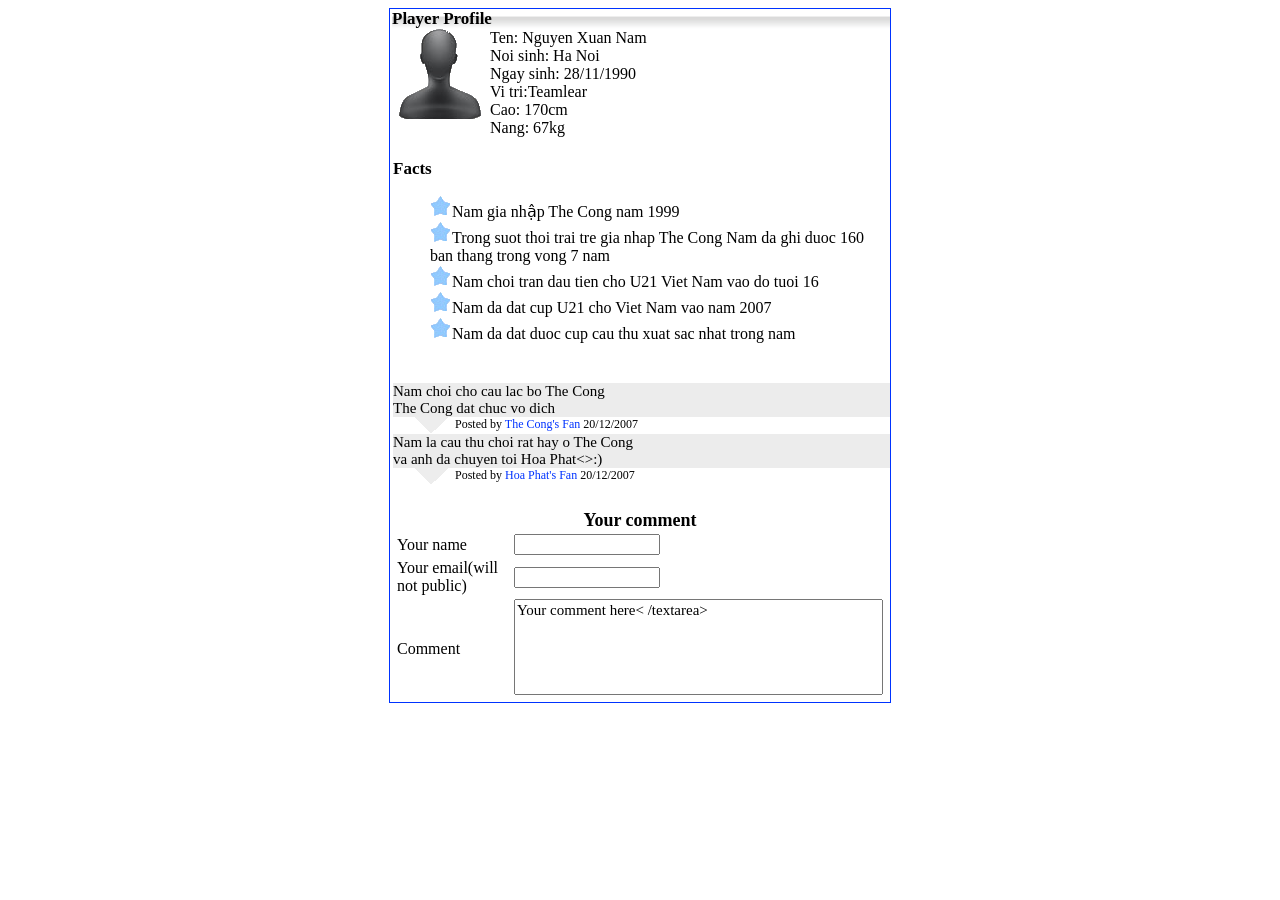
==== Exercises1 - Copy/index.html @ ece83d9a "Update index.html" ====
<!DOCTYPE html>
<html lang="vi">
<head>
  <title>Exercises1</title>
  <meta charset="UTF-8">
  <link rel="stylesheet" type="text/css" href="css/style.css">
</head>
<body>
  <div class="profile">
   <div class="profile-title title">
    Player Profile
   </div>
   <div class="profile-avatar">
    <img src="image/avatar.gif" alt="Avatar Profile" >
   </div>
   <div class="profile-info">
    Ten: Nguyen Xuan Nam <br>
    Noi sinh: Ha Noi </br>
    Ngay sinh: 28/11/1990 <br>
    Vi tri:Teamlear <br>
    Cao: 170cm <br>
    Nang: 67kg <br>
   </div>
  </div>
  <div class="fact">
   <div class="fact-title title">
    Facts
   </div>
  <ul>
   <li><img src="image/star.gif" alt="star">Nam gia nhập The Cong nam 1999</li>
   <li><img src="image/star.gif" alt="star">Trong suot thoi trai tre gia nhap The Cong Nam da ghi duoc 160 ban thang trong vong 7 nam</li>
   <li><img src="image/star.gif" alt="star">Nam choi tran dau tien cho U21 Viet Nam vao do tuoi 16</li>
   <li><img src="image/star.gif" alt="star">Nam da dat cup U21 cho Viet Nam vao nam 2007</li>
   <li><img src="image/star.gif" alt="star">Nam da dat duoc cup cau thu xuat sac nhat trong nam</li>
  </ul>
  </div>
  <div class="comment">
   <div class="comments">
   Nam choi cho cau lac bo The Cong</br>
   The Cong dat chuc vo dich</br>
   </div>
   <div class="comment-user">
   Posted by <a>The Cong's Fan</a> 20/12/2007
   </div>
   <div class="comments">
   Nam la cau thu choi rat hay o The Cong</br>
   va anh da chuyen toi Hoa Phat<>:) </br>
   </div>
   <div class="comment-user">
   Posted by <a>Hoa Phat's Fan</a> 20/12/2007
   </div>
  </div>
  <div class="info">
   <div class="comment-title title">
    Your comment
   </div>
   <table class="table">
    <tbody>
     <tr>
      <td class="input-label">Your name</td>
      <td class="table-input"><input type="text" name="name" style="width: 138px;"></td>
     </tr>
     <tr>
      <td class="input-label">Your email(will not public)</td>
      <td class="table-input"><input type="email" name="email" style="width: 138px;"></td>
     </tr>
     <tr>
      <td class="input-label">Comment</td>
      <td class="table-input"><textarea id="textarea" row="5" cols="56">Your comment here< /textarea> </textarea></td>
     </tr>
    </tbody>
   </table>
  </div>
</body>
</html>
---- Exercises1 - Copy/css/style.css ----
.profile-avatar{
  float: left;
}
div.profile-info{
  width: 398px;
  height: 110px;
  overflow: scroll;
}
.title{
  font-weight: bold;
  font-size: 17px;
}
.profile .profile-title{
  background: url("../image/title_bg.gif") repeat-x bottom;
  margin-left: 2px;
  margin-top: 0px;
}
.profile{
  float: left;
  height: 120px;
  width: 100%;
  padding-bottom: 30px;
}
.fact-title{
  margin-left: 3px;
}
body{
  width: 500px;
  border: 1px solid #0033FF;
  font-size: 16px;
  font-weight: normal;
  margin: 0px auto;
  font-family: Geogria, Times New Roman, Times, Serif;
  display: block;
  margin-top: 8px;
}
.comment-title{
  text-align: center;
  margin-top: 25px;
  font-size: 18px;
}
.comment-user{
  background-image: url("../image/comment_bt.gif");
  background-repeat: no-repeat;
  margin-left: 25px;
  padding-left: 40px;
  padding-bottom: 2px;
  font-size: 12px;
}
.comments{
  background-color: #ECECEC;
  font-size: 15px;
  margin-left: 3px;
}
ul{
  list-style-type: none;
  margin-bottom: 40px;
}
.input-label {
  padding-left: 5px;
  width: 113px;
}
#textarea{
  width: 363px;
  height: 90px;
  font-family: Geogria, Times New Roman, Times, serif;
  resize: none;
  font-size: 15px; 
}
a{
  color: #0033FF;
}
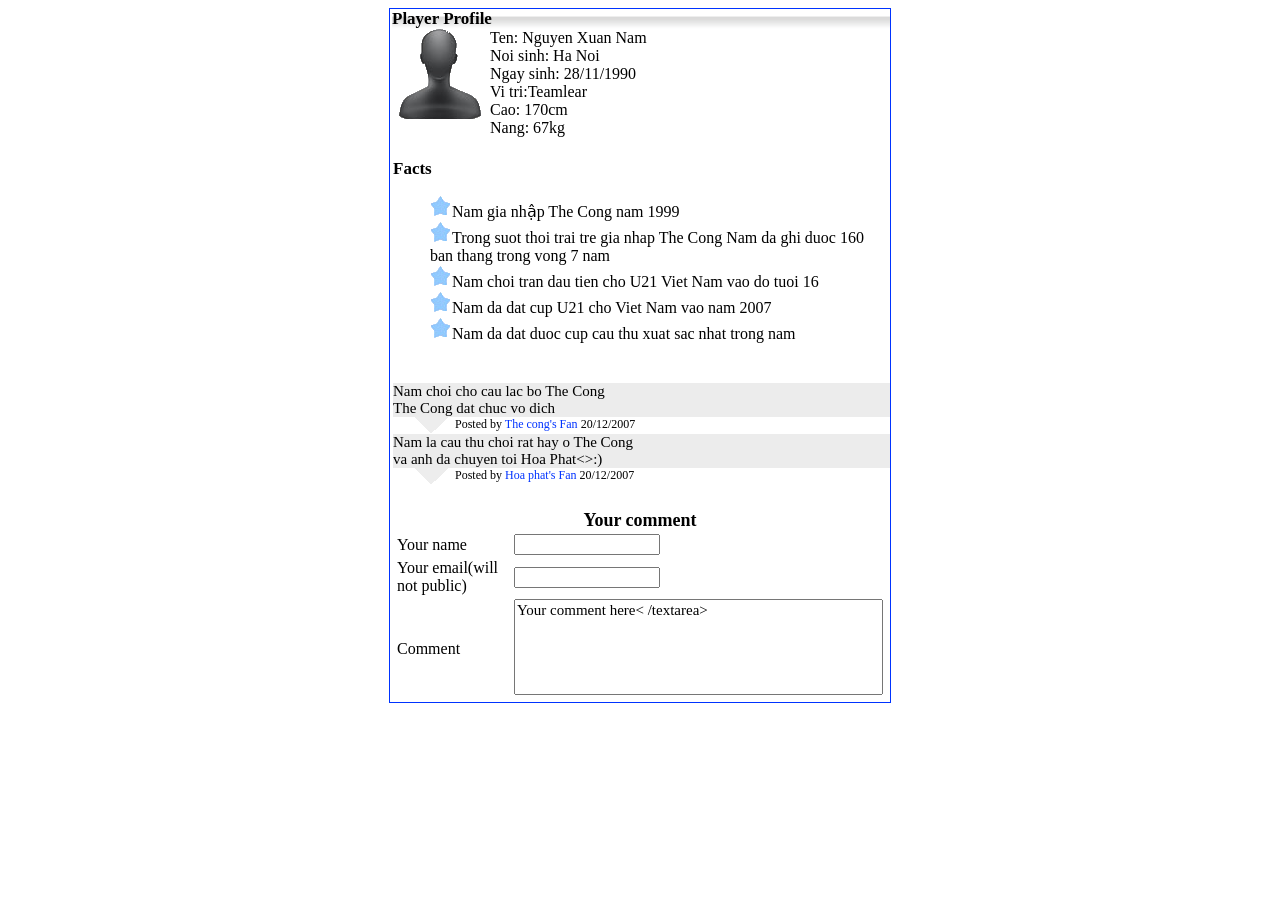
==== commit bd946464: "Update index.html" ====
--- a/Exercises1 - Copy/index.html
+++ b/Exercises1 - Copy/index.html
@@ -15,7 +15,7 @@
    </div>
    <div class="profile-info">
     Ten: Nguyen Xuan Nam <br>
-    Noi sinh: Ha Noi </br>
+    Noi sinh: Ha Noi <br>
     Ngay sinh: 28/11/1990 <br>
     Vi tri:Teamlear <br>
     Cao: 170cm <br>
@@ -36,18 +36,18 @@
   </div>
   <div class="comment">
    <div class="comments">
-   Nam choi cho cau lac bo The Cong</br>
-   The Cong dat chuc vo dich</br>
+   Nam choi cho cau lac bo The Cong<br>
+   The Cong dat chuc vo dich<br>
    </div>
    <div class="comment-user">
-   Posted by <a>The Cong's Fan</a> 20/12/2007
+   Posted by <a>The cong's Fan</a> 20/12/2007
    </div>
    <div class="comments">
-   Nam la cau thu choi rat hay o The Cong</br>
-   va anh da chuyen toi Hoa Phat<>:) </br>
+   Nam la cau thu choi rat hay o The Cong<br>
+   va anh da chuyen toi Hoa Phat<>:) <br>
    </div>
    <div class="comment-user">
-   Posted by <a>Hoa Phat's Fan</a> 20/12/2007
+   Posted by <a>Hoa phat's Fan</a> 20/12/2007
    </div>
   </div>
   <div class="info">
@@ -66,7 +66,7 @@
      </tr>
      <tr>
       <td class="input-label">Comment</td>
-      <td class="table-input"><textarea id="textarea" row="5" cols="56">Your comment here< /textarea> </textarea></td>
+      <td class="table-input"><textarea id="textarea" rows="5" cols="56">Your comment here< /textarea> </textarea></td>
      </tr>
     </tbody>
    </table>
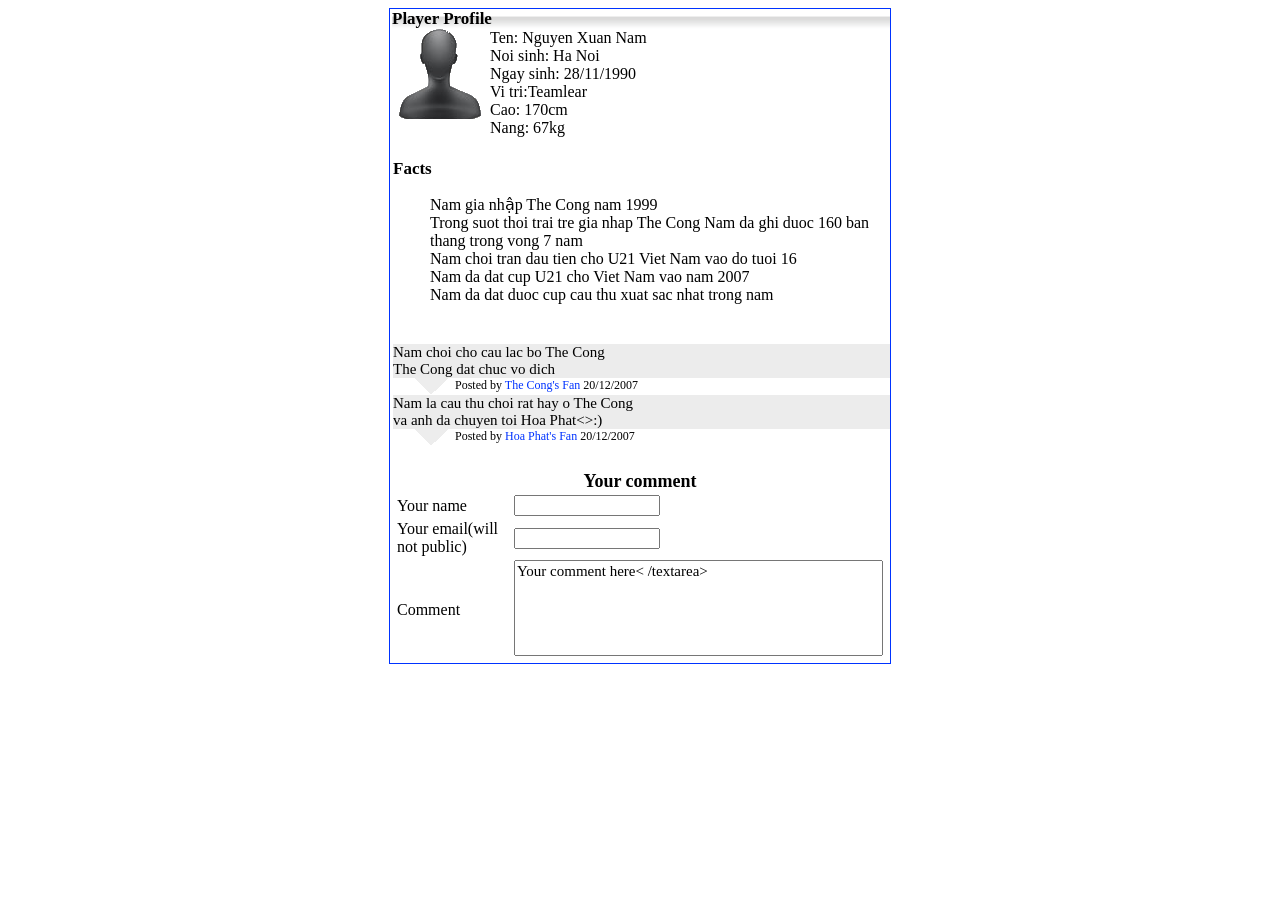
==== commit a274cd03: "fix" ====
--- a/Exercises1 - Copy/index.html
+++ b/Exercises1 - Copy/index.html
@@ -1,7 +1,6 @@
 <!DOCTYPE html>
 <html lang="vi">
 <head>
-  <title>Exercises1</title>
   <meta charset="UTF-8">
   <link rel="stylesheet" type="text/css" href="css/style.css">
 </head>
@@ -14,12 +13,12 @@
     <img src="image/avatar.gif" alt="Avatar Profile" >
    </div>
    <div class="profile-info">
-    Ten: Nguyen Xuan Nam <br>
-    Noi sinh: Ha Noi <br>
-    Ngay sinh: 28/11/1990 <br>
-    Vi tri:Teamlear <br>
-    Cao: 170cm <br>
-    Nang: 67kg <br>
+    Ten: Nguyen Xuan Nam </br>
+    Noi sinh: Ha Noi </br>
+    Ngay sinh: 28/11/1990 </br>
+    Vi tri:Teamlear </br>
+    Cao: 170cm </br>
+    Nang: 67kg </br>
    </div>
   </div>
   <div class="fact">
@@ -27,27 +26,27 @@
     Facts
    </div>
   <ul>
-   <li><img src="image/star.gif" alt="star">Nam gia nhập The Cong nam 1999</li>
-   <li><img src="image/star.gif" alt="star">Trong suot thoi trai tre gia nhap The Cong Nam da ghi duoc 160 ban thang trong vong 7 nam</li>
-   <li><img src="image/star.gif" alt="star">Nam choi tran dau tien cho U21 Viet Nam vao do tuoi 16</li>
-   <li><img src="image/star.gif" alt="star">Nam da dat cup U21 cho Viet Nam vao nam 2007</li>
-   <li><img src="image/star.gif" alt="star">Nam da dat duoc cup cau thu xuat sac nhat trong nam</li>
+   <li>Nam gia nhập The Cong nam 1999</li>
+   <li>Trong suot thoi trai tre gia nhap The Cong Nam da ghi duoc 160 ban thang trong vong 7 nam</li>
+   <li>Nam choi tran dau tien cho U21 Viet Nam vao do tuoi 16</li>
+   <li>Nam da dat cup U21 cho Viet Nam vao nam 2007</li>
+   <li>Nam da dat duoc cup cau thu xuat sac nhat trong nam</li>
   </ul>
   </div>
   <div class="comment">
    <div class="comments">
-   Nam choi cho cau lac bo The Cong<br>
-   The Cong dat chuc vo dich<br>
+   Nam choi cho cau lac bo The Cong</br>
+   The Cong dat chuc vo dich</br>
    </div>
    <div class="comment-user">
-   Posted by <a>The cong's Fan</a> 20/12/2007
+   Posted by <a>The Cong's Fan</a> 20/12/2007
    </div>
    <div class="comments">
-   Nam la cau thu choi rat hay o The Cong<br>
-   va anh da chuyen toi Hoa Phat<>:) <br>
+   Nam la cau thu choi rat hay o The Cong</br>
+   va anh da chuyen toi Hoa Phat<>:) </br>
    </div>
    <div class="comment-user">
-   Posted by <a>Hoa phat's Fan</a> 20/12/2007
+   Posted by <a>Hoa Phat's Fan</a> 20/12/2007
    </div>
   </div>
   <div class="info">
@@ -66,10 +65,10 @@
      </tr>
      <tr>
       <td class="input-label">Comment</td>
-      <td class="table-input"><textarea id="textarea" rows="5" cols="56">Your comment here< /textarea> </textarea></td>
+      <td class="table-input"><textarea id="textarea" row="5" cols="56">Your comment here< /textarea> </textarea></td>
      </tr>
     </tbody>
    </table>
   </div>
 </body>
-</html>
+</html>
--- a/Exercises1 - Copy/css/style.css
+++ b/Exercises1 - Copy/css/style.css
@@ -33,6 +33,9 @@
   font-family: Geogria, Times New Roman, Times, Serif;
   display: block;
   margin-top: 8px;
+}
+li:before{
+  content: url("image/star.gif")
 }
 .comment-title{
   text-align: center;
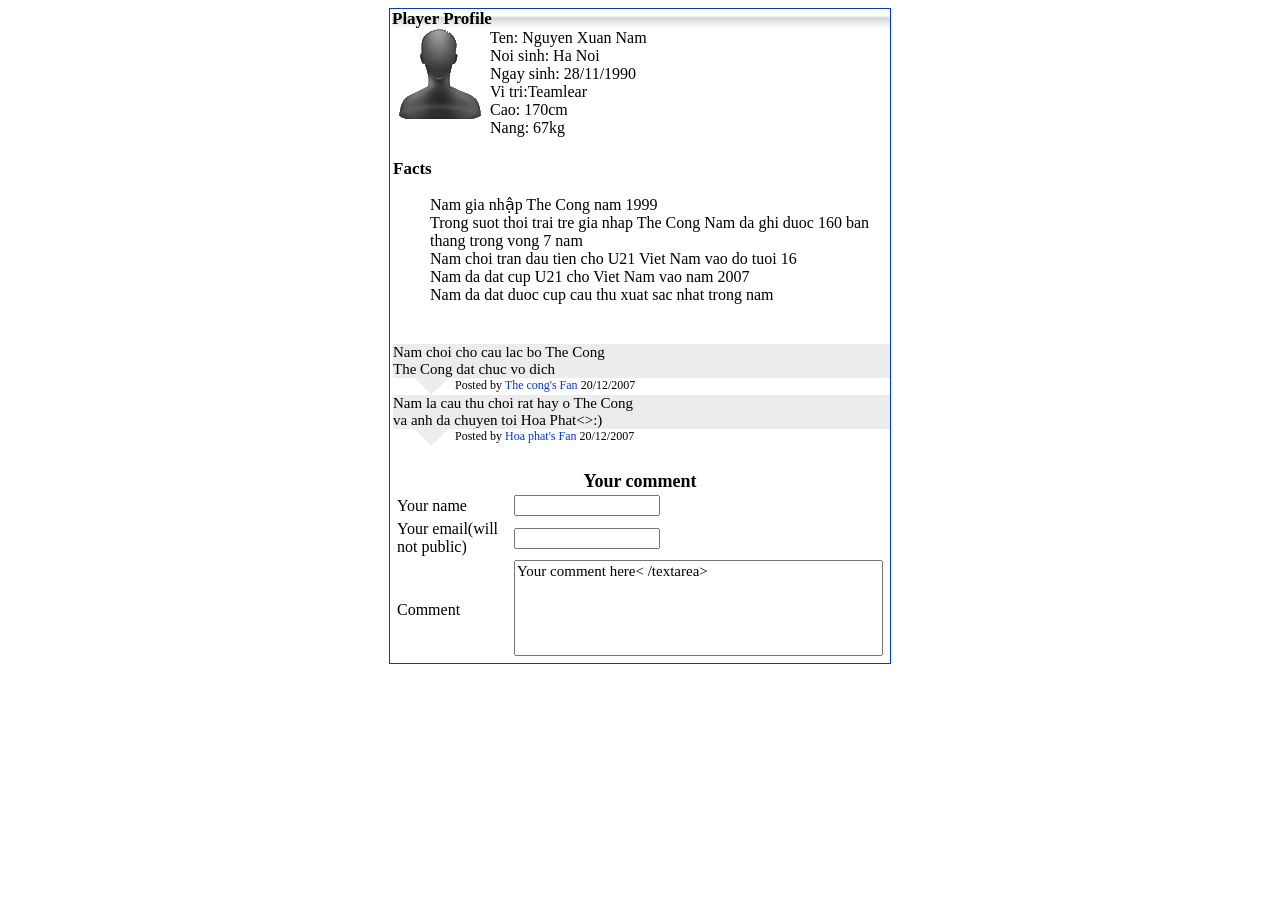
==== commit ab400d78: "Merge branch 'master' of https://github.com/nguyentanminhchau/nguyentanminhchau.github.io" ====
--- a/Exercises1 - Copy/index.html
+++ b/Exercises1 - Copy/index.html
@@ -1,6 +1,7 @@
 <!DOCTYPE html>
 <html lang="vi">
 <head>
+  <title>Exercises1</title>
   <meta charset="UTF-8">
   <link rel="stylesheet" type="text/css" href="css/style.css">
 </head>
@@ -13,12 +14,12 @@
     <img src="image/avatar.gif" alt="Avatar Profile" >
    </div>
    <div class="profile-info">
-    Ten: Nguyen Xuan Nam </br>
-    Noi sinh: Ha Noi </br>
-    Ngay sinh: 28/11/1990 </br>
-    Vi tri:Teamlear </br>
-    Cao: 170cm </br>
-    Nang: 67kg </br>
+    Ten: Nguyen Xuan Nam <br>
+    Noi sinh: Ha Noi <br>
+    Ngay sinh: 28/11/1990 <br>
+    Vi tri:Teamlear <br>
+    Cao: 170cm <br>
+    Nang: 67kg <br>
    </div>
   </div>
   <div class="fact">
@@ -35,18 +36,18 @@
   </div>
   <div class="comment">
    <div class="comments">
-   Nam choi cho cau lac bo The Cong</br>
-   The Cong dat chuc vo dich</br>
+   Nam choi cho cau lac bo The Cong<br>
+   The Cong dat chuc vo dich<br>
    </div>
    <div class="comment-user">
-   Posted by <a>The Cong's Fan</a> 20/12/2007
+   Posted by <a>The cong's Fan</a> 20/12/2007
    </div>
    <div class="comments">
-   Nam la cau thu choi rat hay o The Cong</br>
-   va anh da chuyen toi Hoa Phat<>:) </br>
+   Nam la cau thu choi rat hay o The Cong<br>
+   va anh da chuyen toi Hoa Phat<>:) <br>
    </div>
    <div class="comment-user">
-   Posted by <a>Hoa Phat's Fan</a> 20/12/2007
+   Posted by <a>Hoa phat's Fan</a> 20/12/2007
    </div>
   </div>
   <div class="info">
@@ -65,10 +66,10 @@
      </tr>
      <tr>
       <td class="input-label">Comment</td>
-      <td class="table-input"><textarea id="textarea" row="5" cols="56">Your comment here< /textarea> </textarea></td>
+      <td class="table-input"><textarea id="textarea" rows="5" cols="56">Your comment here< /textarea> </textarea></td>
      </tr>
     </tbody>
    </table>
   </div>
 </body>
-</html>+</html>
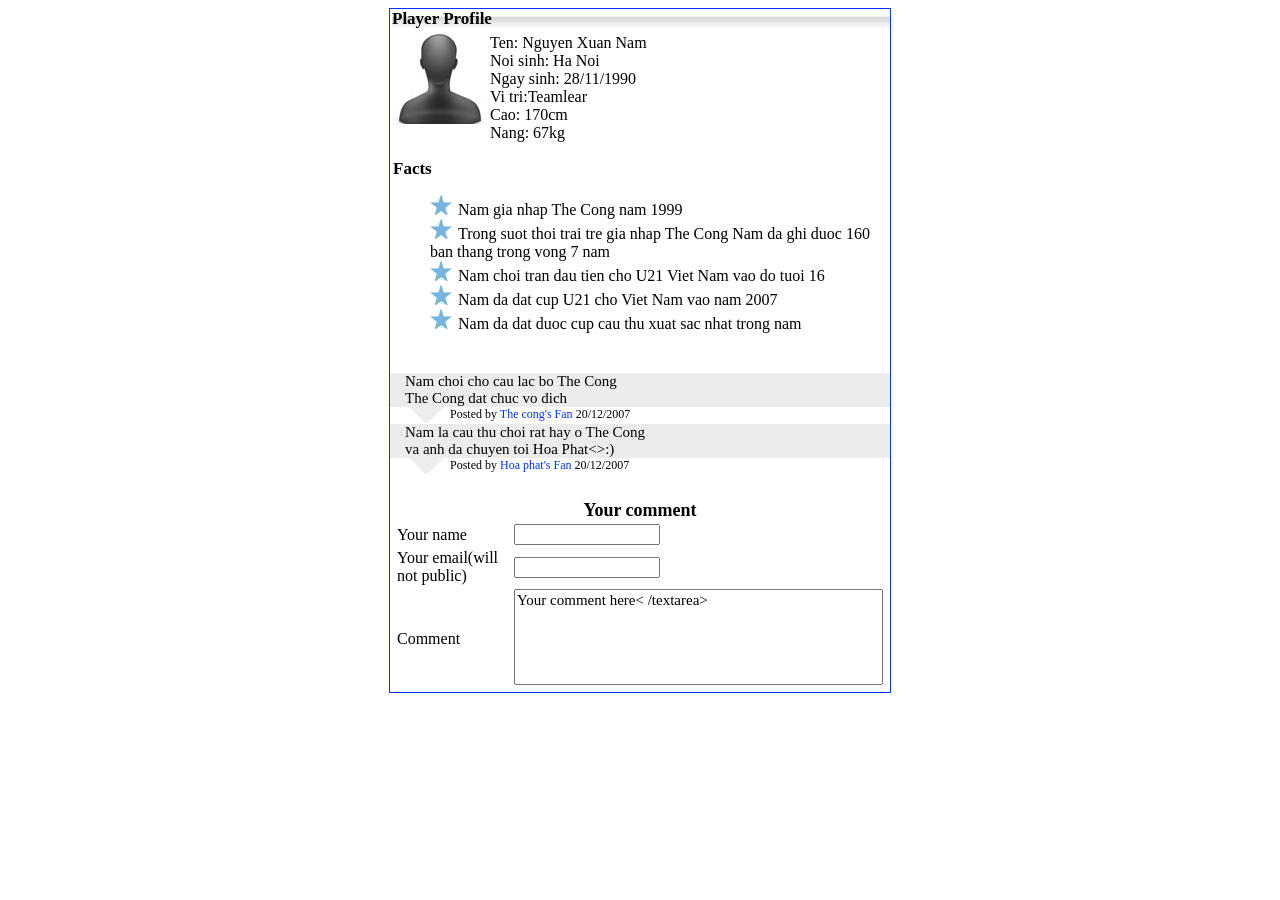
==== commit 478ed942: "fix" ====
--- a/Exercises1 - Copy/index.html
+++ b/Exercises1 - Copy/index.html
@@ -1,75 +1,87 @@
 <!DOCTYPE html>
 <html lang="vi">
+
 <head>
   <title>Exercises1</title>
   <meta charset="UTF-8">
   <link rel="stylesheet" type="text/css" href="css/style.css">
 </head>
+
 <body>
   <div class="profile">
-   <div class="profile-title title">
-    Player Profile
-   </div>
-   <div class="profile-avatar">
-    <img src="image/avatar.gif" alt="Avatar Profile" >
-   </div>
-   <div class="profile-info">
-    Ten: Nguyen Xuan Nam <br>
-    Noi sinh: Ha Noi <br>
-    Ngay sinh: 28/11/1990 <br>
-    Vi tri:Teamlear <br>
-    Cao: 170cm <br>
-    Nang: 67kg <br>
-   </div>
+    <p class="profile-title title">
+      Player Profile
+    </p>
+    <div class="profile-avatar">
+      <img src="image/account.gif" alt="Avatar Profile">
+    </div>
+    <div class="profile-info">
+      Ten: Nguyen Xuan Nam
+      <br> Noi sinh: Ha Noi
+      <br> Ngay sinh: 28/11/1990
+      <br> Vi tri:Teamlear
+      <br> Cao: 170cm
+      <br> Nang: 67kg
+      <br>
+    </div>
   </div>
   <div class="fact">
-   <div class="fact-title title">
-    Facts
-   </div>
-  <ul>
-   <li>Nam gia nhập The Cong nam 1999</li>
-   <li>Trong suot thoi trai tre gia nhap The Cong Nam da ghi duoc 160 ban thang trong vong 7 nam</li>
-   <li>Nam choi tran dau tien cho U21 Viet Nam vao do tuoi 16</li>
-   <li>Nam da dat cup U21 cho Viet Nam vao nam 2007</li>
-   <li>Nam da dat duoc cup cau thu xuat sac nhat trong nam</li>
-  </ul>
+    <div class="fact-title title">
+      Facts
+    </div>
+    <ul>
+      <li>Nam gia nhap The Cong nam 1999</li>
+      <li>Trong suot thoi trai tre gia nhap The Cong Nam da ghi duoc 160 ban thang trong vong 7 nam</li>
+      <li>Nam choi tran dau tien cho U21 Viet Nam vao do tuoi 16</li>
+      <li>Nam da dat cup U21 cho Viet Nam vao nam 2007</li>
+      <li>Nam da dat duoc cup cau thu xuat sac nhat trong nam</li>
+    </ul>
   </div>
   <div class="comment">
-   <div class="comments">
-   Nam choi cho cau lac bo The Cong<br>
-   The Cong dat chuc vo dich<br>
-   </div>
-   <div class="comment-user">
-   Posted by <a>The cong's Fan</a> 20/12/2007
-   </div>
-   <div class="comments">
-   Nam la cau thu choi rat hay o The Cong<br>
-   va anh da chuyen toi Hoa Phat<>:) <br>
-   </div>
-   <div class="comment-user">
-   Posted by <a>Hoa phat's Fan</a> 20/12/2007
-   </div>
+    <div class="comments">
+      Nam choi cho cau lac bo The Cong<br> 
+      The Cong dat chuc vo dich<br>
+    </div>
+    <div class="comment-user">
+      Posted by
+      <a>The cong's Fan</a> 20/12/2007
+    </div>
+    <div class="comments">
+      Nam la cau thu choi rat hay o The Cong<br> 
+      va anh da chuyen toi Hoa Phat<>:)<br>
+    </div>
+    <div class="comment-user">
+      Posted by
+      <a>Hoa phat's Fan</a> 20/12/2007
+    </div>
   </div>
   <div class="info">
-   <div class="comment-title title">
-    Your comment
-   </div>
-   <table class="table">
-    <tbody>
-     <tr>
-      <td class="input-label">Your name</td>
-      <td class="table-input"><input type="text" name="name" style="width: 138px;"></td>
-     </tr>
-     <tr>
-      <td class="input-label">Your email(will not public)</td>
-      <td class="table-input"><input type="email" name="email" style="width: 138px;"></td>
-     </tr>
-     <tr>
-      <td class="input-label">Comment</td>
-      <td class="table-input"><textarea id="textarea" rows="5" cols="56">Your comment here< /textarea> </textarea></td>
-     </tr>
-    </tbody>
-   </table>
+    <div class="comment-title title">
+      Your comment
+    </div>
+    <table class="table">
+      <tbody>
+        <tr>
+          <td class="input-label">Your name</td>
+          <td class="table-input">
+            <input type="text" name="name" style="width: 138px;">
+          </td>
+        </tr>
+        <tr>
+          <td class="input-label">Your email(will not public)</td>
+          <td class="table-input">
+            <input type="email" name="email" style="width: 138px;">
+          </td>
+        </tr>
+        <tr>
+          <td class="input-label">Comment</td>
+          <td class="table-input">
+           <textarea cols="50" rows="5">Your comment here< /textarea></textarea>
+          </td>
+        </tr>
+      </tbody>
+    </table>
   </div>
 </body>
-</html>
+
+</html>
--- a/Exercises1 - Copy/css/style.css
+++ b/Exercises1 - Copy/css/style.css
@@ -14,6 +14,7 @@
   background: url("../image/title_bg.gif") repeat-x bottom;
   margin-left: 2px;
   margin-top: 0px;
+  margin-bottom: 5px;
 }
 .profile{
   float: left;
@@ -30,12 +31,13 @@
   font-size: 16px;
   font-weight: normal;
   margin: 0px auto;
-  font-family: Geogria, Times New Roman, Times, Serif;
+  font-family: 'Times New Roman', Times, serif;
   display: block;
   margin-top: 8px;
 }
 li:before{
-  content: url("image/star.gif")
+  content: url("../image/star.png");
+  padding-right: 6px;
 }
 .comment-title{
   text-align: center;
@@ -45,7 +47,7 @@
 .comment-user{
   background-image: url("../image/comment_bt.gif");
   background-repeat: no-repeat;
-  margin-left: 25px;
+  margin-left: 20px;
   padding-left: 40px;
   padding-bottom: 2px;
   font-size: 12px;
@@ -53,7 +55,7 @@
 .comments{
   background-color: #ECECEC;
   font-size: 15px;
-  margin-left: 3px;
+  padding-left: 15px;
 }
 ul{
   list-style-type: none;
@@ -63,12 +65,13 @@
   padding-left: 5px;
   width: 113px;
 }
-#textarea{
+textarea{
   width: 363px;
   height: 90px;
   font-family: Geogria, Times New Roman, Times, serif;
   resize: none;
   font-size: 15px; 
+  text-align: inherit;
 }
 a{
   color: #0033FF;
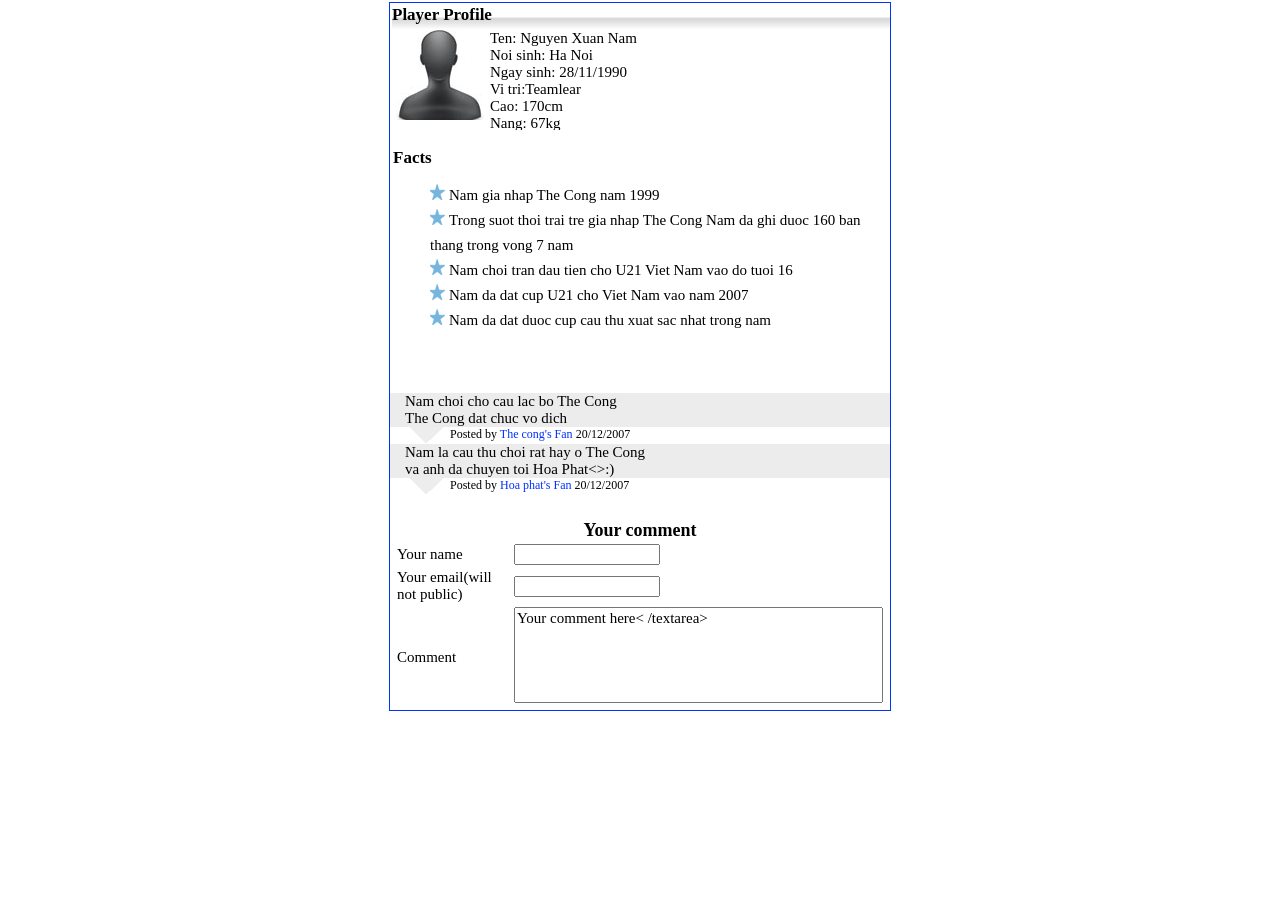
==== commit 3d93e2fb: "fix" ====
--- a/Exercises1 - Copy/index.html
+++ b/Exercises1 - Copy/index.html
@@ -48,7 +48,7 @@
     </div>
     <div class="comments">
       Nam la cau thu choi rat hay o The Cong<br> 
-      va anh da chuyen toi Hoa Phat<>:)<br>
+      va anh da chuyen toi Hoa Phat&lt&gt:)<br>
     </div>
     <div class="comment-user">
       Posted by
@@ -76,7 +76,7 @@
         <tr>
           <td class="input-label">Comment</td>
           <td class="table-input">
-           <textarea cols="50" rows="5">Your comment here< /textarea></textarea>
+           <textarea cols="50" rows="5">Your comment here&lt /textarea&gt</textarea>
           </td>
         </tr>
       </tbody>
--- a/Exercises1 - Copy/css/style.css
+++ b/Exercises1 - Copy/css/style.css
@@ -1,10 +1,12 @@
 .profile-avatar{
   float: left;
+  
 }
 div.profile-info{
   width: 398px;
-  height: 110px;
+  height: 100px;
   overflow: scroll;
+
 }
 .title{
   font-weight: bold;
@@ -13,14 +15,15 @@
 .profile .profile-title{
   background: url("../image/title_bg.gif") repeat-x bottom;
   margin-left: 2px;
-  margin-top: 0px;
-  margin-bottom: 5px;
+  margin-top: 2px;
+  height: 25px;
+  margin-bottom: 0px;
 }
 .profile{
   float: left;
-  height: 120px;
+  height: 125px;
   width: 100%;
-  padding-bottom: 30px;
+  padding-bottom: 20px;
 }
 .fact-title{
   margin-left: 3px;
@@ -28,16 +31,16 @@
 body{
   width: 500px;
   border: 1px solid #0033FF;
-  font-size: 16px;
-  font-weight: normal;
+  font-size: 15px;
   margin: 0px auto;
-  font-family: 'Times New Roman', Times, serif;
+  font-family: Georgia, 'Times New Roman', Times, serif;
   display: block;
-  margin-top: 8px;
+  margin-top: 2px;
 }
 li:before{
   content: url("../image/star.png");
-  padding-right: 6px;
+  padding-right: 4px;
+ 
 }
 .comment-title{
   text-align: center;
@@ -59,7 +62,8 @@
 }
 ul{
   list-style-type: none;
-  margin-bottom: 40px;
+  margin-bottom: 60px;
+  line-height: 25px;
 }
 .input-label {
   padding-left: 5px;
